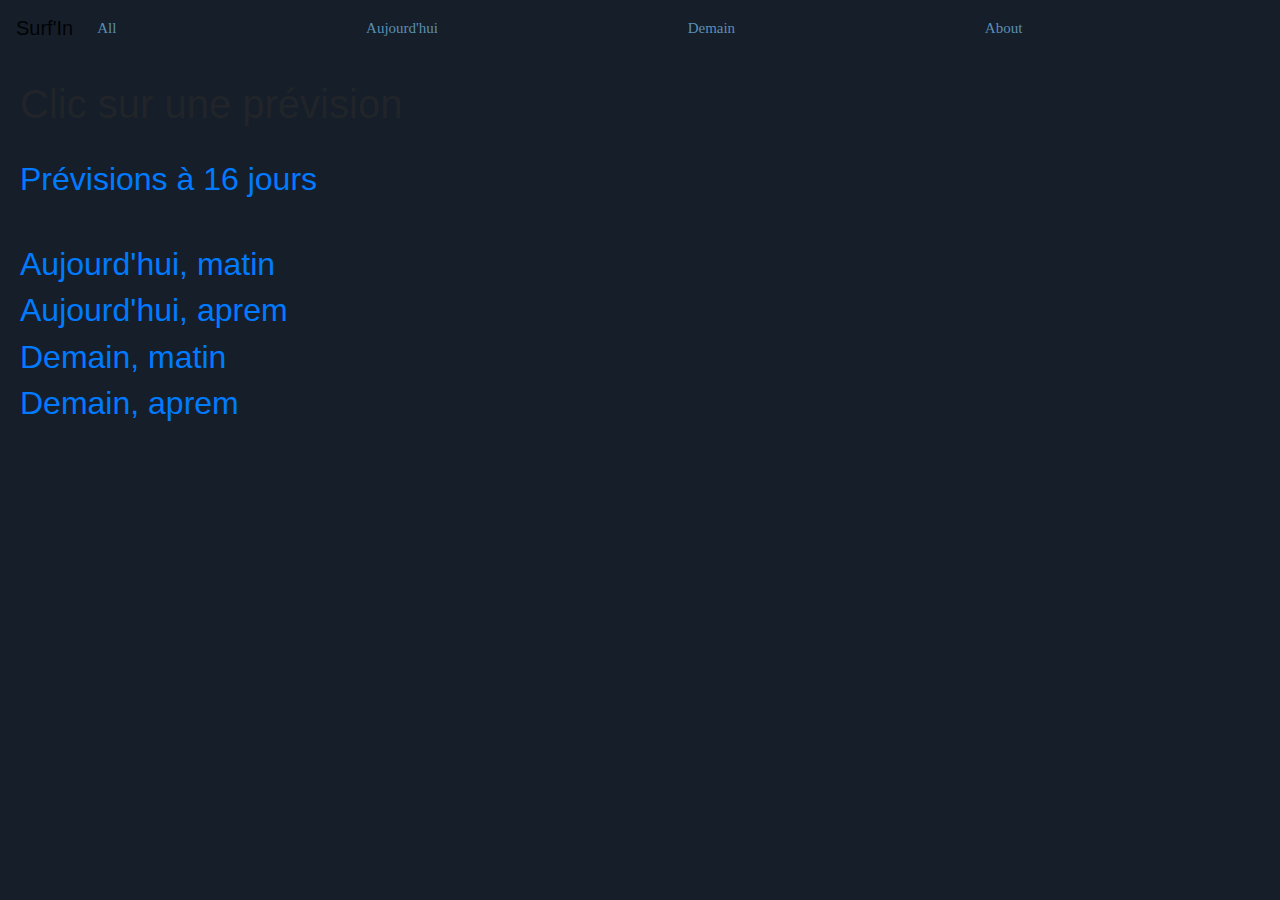
==== templates/index.html @ 9523c14e "Add files via upload" ====
<!doctype html>
<html>

<head>
    <!-- Required meta tags -->
    <meta charset="utf-8">
    <meta name="viewport" content="width=device-width, initial-scale=1, shrink-to-fit=no">

    <!-- Bootstrap CSS -->
    <link rel="stylesheet" href="https://stackpath.bootstrapcdn.com/bootstrap/4.3.1/css/bootstrap.min.css" integrity="sha384-ggOyR0iXCbMQv3Xipma34MD+dH/1fQ784/j6cY/iJTQUOhcWr7x9JvoRxT2MZw1T" crossorigin="anonymous">

    <!-- Style-->
    <link rel="stylesheet" href="{{ url_for('static', filename= 'css/style.css') }}">

<head>

<!-- Navigation Bar-->
<nav class="navbar navbar-expand-md navbar-light navbar-custom">
    <a class="navbar-brand" href="index">Surf'In</a>
    <button class="navbar-toggler" type="button" data-toggle="collapse" data-target="#navbarNav" aria-controls="navbarNav" aria-expanded="false" aria-label="Toggle navigation">
        <span class="navbar-toggler-icon"></span>
    </button>
    <div class="collapse navbar-collapse" id="navbarNav">
        <ul class="navbar-nav">
        <li class="nav-item active">
            <a class="nav-link" href="all" style="color: #5b8fb4; font-size: 15px; font-family: verdana; text-align: middle;">All</a>
        </li>
        </ul>
    </div>
    <div class="collapse navbar-collapse" id="navbarNav">
        <ul class="navbar-nav">
        <li class="nav-item active">
            <a class="nav-link" href="day1_am" style="color: #5b8fb4; font-size: 15px; font-family: verdana; text-align: middle;">Aujourd'hui</a>
        </li>
        </ul>
    </div>
    <div class="collapse navbar-collapse" id="navbarNav">
        <ul class="navbar-nav">
        <li class="nav-item active">
            <a class="nav-link" href="day2_am" style="color: #5b8fb4; font-size: 15px; font-family: verdana; text-align: middle;">Demain</a>
        </li>
        </ul>
    </div>
    <div class="collapse navbar-collapse" id="navbarNav">
        <ul class="navbar-nav">
        <li class="nav-item active">
            <a class="nav-link" href="about" style="color: #5b8fb4; font-size: 15px; font-family: verdana; text-align: middle;">About</a>
        </li>
        </ul>
    </div>
</nav>
<!-- -->

<body style="background-color:#151E29">

<body>
    <br>
    <h1 style="margin-left: 20px;">Clic sur une prévision</h1>
    <br>
    <a href="all"><h2 style="margin-left: 20px;">Prévisions à 16 jours<h2></a>
    <br>
    <a href="day1_am" ><h2 style="margin-left: 20px;">Aujourd'hui, matin</h2></a>
    <a href="day1_pm"><h2 style="margin-left: 20px;">Aujourd'hui, aprem</h2></a>
    <a href="day2_am"><h2 style="margin-left: 20px;">Demain, matin</h2></a>
    <a href="day2_pm"><h2 style="margin-left: 20px;">Demain, aprem</h2></a>
</body>
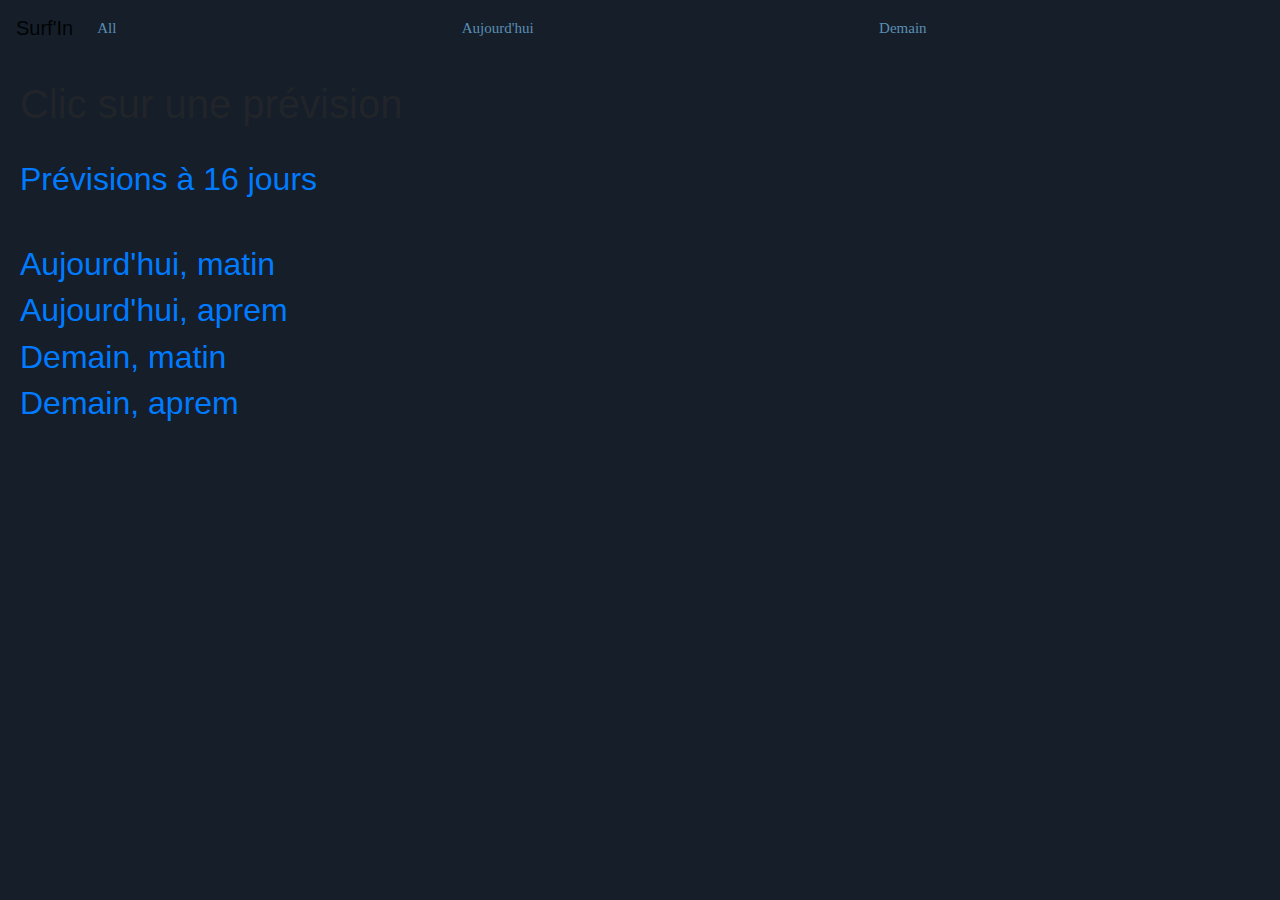
==== commit ca5dd4f7: "first release" ====
--- a/templates/index.html
+++ b/templates/index.html
@@ -41,13 +41,6 @@
         </li>
         </ul>
     </div>
-    <div class="collapse navbar-collapse" id="navbarNav">
-        <ul class="navbar-nav">
-        <li class="nav-item active">
-            <a class="nav-link" href="about" style="color: #5b8fb4; font-size: 15px; font-family: verdana; text-align: middle;">About</a>
-        </li>
-        </ul>
-    </div>
 </nav>
 <!-- -->
 
